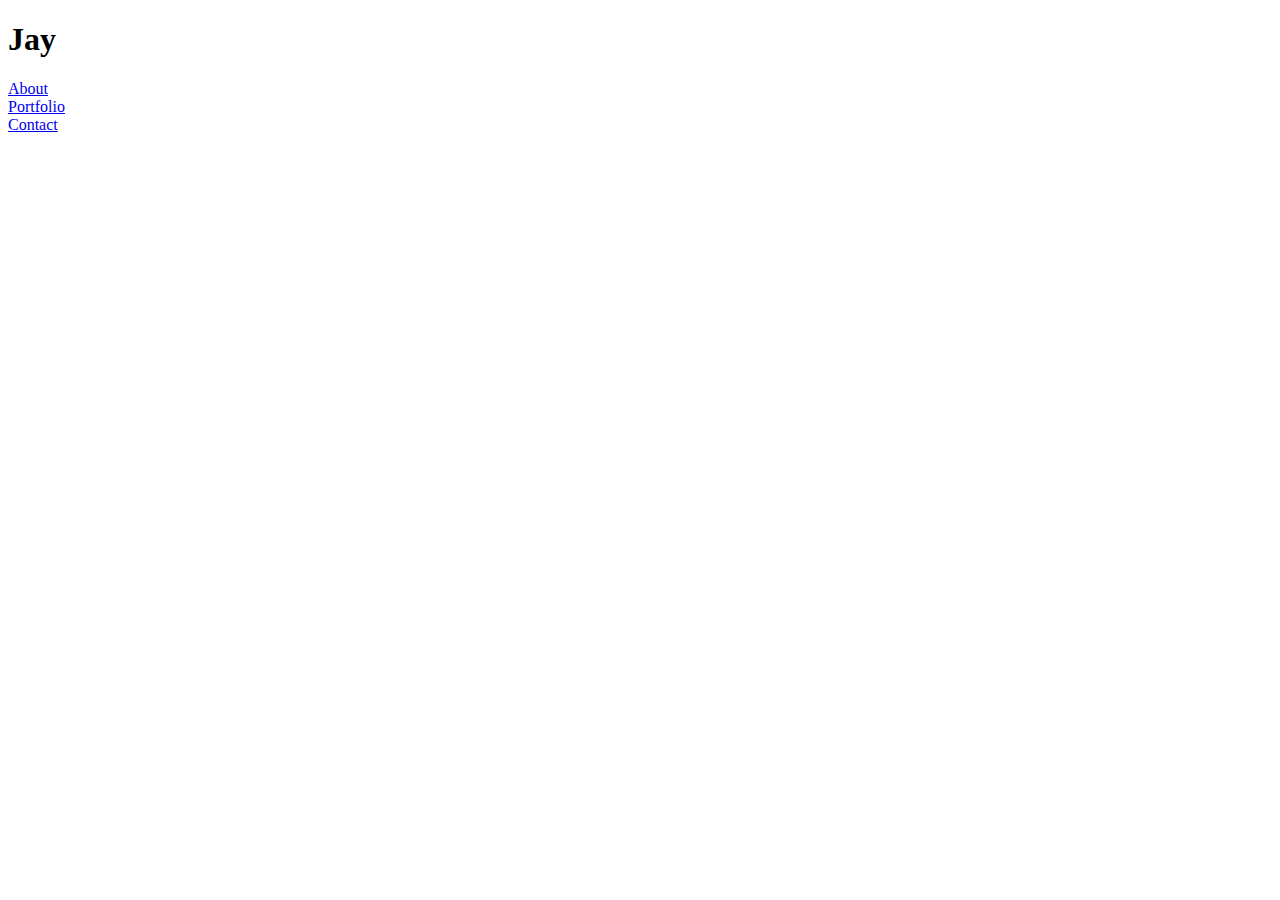
==== index.html @ 0b3d39a6 "added the stupid documents this time" ====
<!doctype html>
<html lang='en'>
  <head>
    <!-- Required meta tags -->
    <meta charset='utf-8'>
    <meta name='viewport' content='width=device-width, initial-scale=1, shrink-to-fit=no'>

    <!-- Bootstrap CSS -->
    <link rel='stylesheet' href='https://stackpath.bootstrapcdn.com/bootstrap/4.1.1/css/bootstrap.min.css' integrity='sha384-WskhaSGFgHYWDcbwN70/dfYBj47jz9qbsMId/iRN3ewGhXQFZCSftd1LZCfmhktB' crossorigin='anonymous'>
    <link rel='stylesheet' type='text/css' href='style.css'>

    <title>Jay Krauss</title>
  </head>
  <body>
    <div class='container border border-bottom-1 border-left-0 border-right-0 border-top-0 border-dark'>
        <div class='row align-items-start justify-content-md-bottom'>
          
            <div class='container'>
                <div class='row'>
                  <div class='col-sm-1 border border-bottom-0 border-left-1 border-right-1 border-top-0 border-dark bg-primary bg-gradient-primary text-white'>
                    <h1>Jay</h1>
                  </div>
                  <div class='col-sm-6'>
                    <!--Spacer-->
                  </div>
                  <div class='col-sm-1 pt-4'>
                    <a href='index.html'>About</a>
                  </div>
                  <div class='col-sm-1 pt-4'>
                    <a href='portfolio.html'>Portfolio</a>
                  </div>
                  <div class='col-sm-1 pt-4'>
                    <a href='contact.html'>Contact</a>
                  </div>
              </div>
          </div>
          <br>


    <!-- Optional JavaScript -->
    <!-- jQuery first, then Popper.js, then Bootstrap JS -->
    <script src='https://code.jquery.com/jquery-3.3.1.slim.min.js' integrity='sha384-q8i/X+965DzO0rT7abK41JStQIAqVgRVzpbzo5smXKp4YfRvH+8abtTE1Pi6jizo' crossorigin='anonymous'></script>
    <script src='https://cdnjs.cloudflare.com/ajax/libs/popper.js/1.14.3/umd/popper.min.js' integrity='sha384-ZMP7rVo3mIykV+2+9J3UJ46jBk0WLaUAdn689aCwoqbBJiSnjAK/l8WvCWPIPm49' crossorigin='anonymous'></script>
    <script src='https://stackpath.bootstrapcdn.com/bootstrap/4.1.1/js/bootstrap.min.js' integrity='sha384-smHYKdLADwkXOn1EmN1qk/HfnUcbVRZyYmZ4qpPea6sjB/pTJ0euyQp0Mk8ck+5T' crossorigin='anonymous'></script>
  </body>
</html>
---- style.css ----
body {
    background-image: url('../../Assets/Images/graystone.png'); 

}
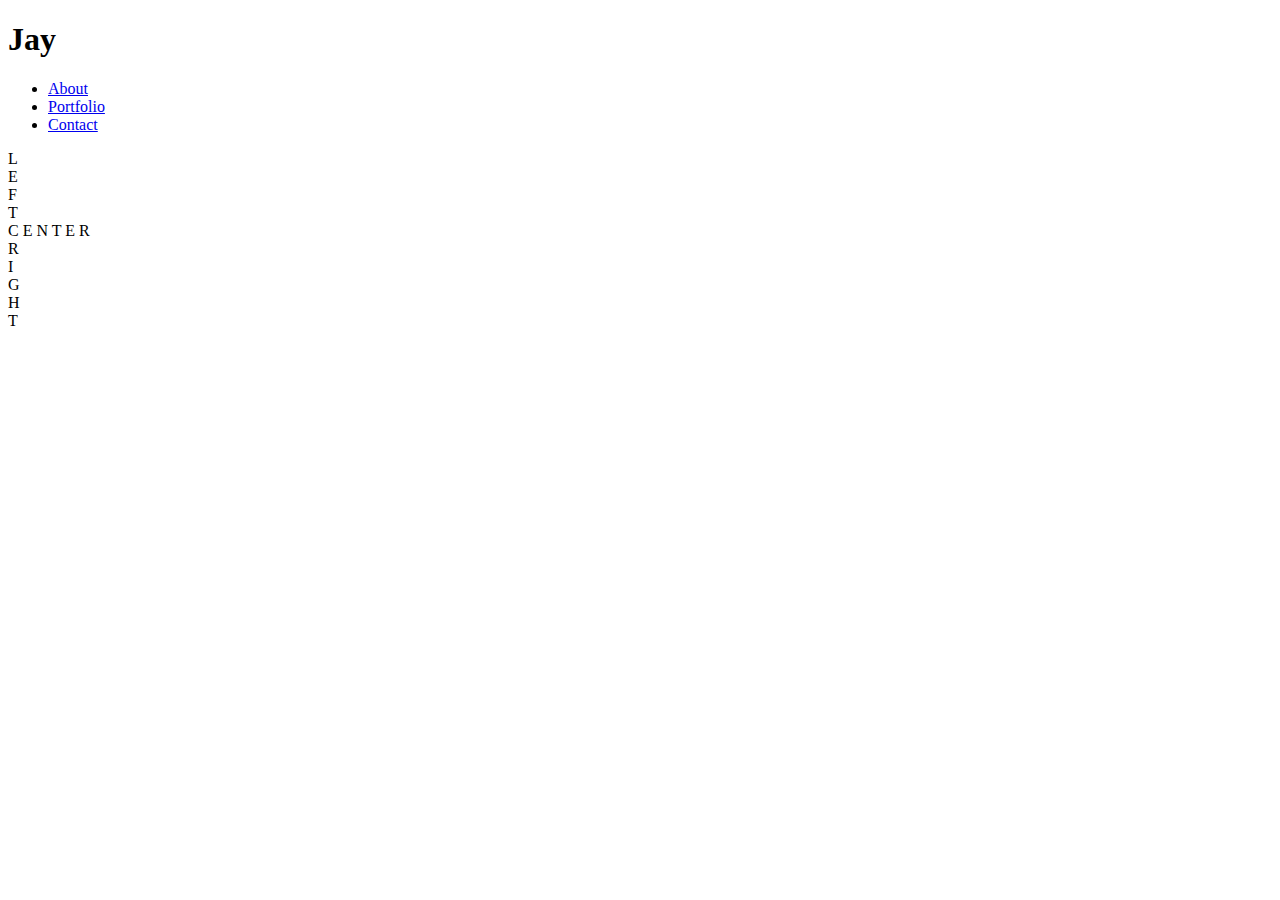
==== commit b7df6f67: "Mirrored pages" ====
--- a/index.html
+++ b/index.html
@@ -14,7 +14,6 @@
   <body>
     <div class='container border border-bottom-1 border-left-0 border-right-0 border-top-0 border-dark'>
         <div class='row align-items-start justify-content-md-bottom'>
-          
             <div class='container'>
                 <div class='row'>
                   <div class='col-sm-1 border border-bottom-0 border-left-1 border-right-1 border-top-0 border-dark bg-primary bg-gradient-primary text-white'>
@@ -23,7 +22,18 @@
                   <div class='col-sm-6'>
                     <!--Spacer-->
                   </div>
-                  <div class='col-sm-1 pt-4'>
+                  <ul class='nav'>
+                    <li class='nav-item'>
+                        <a class='nav-link active' href='index.html'>About</a>
+                    </li>
+                    <li class='nav-item'>
+                        <a class='nav-link active' href='portfolio.html'>Portfolio</a>
+                    </li>
+                    <li class='nav-item'>
+                        <a class='nav-link active' href='contact.html'>Contact</a>
+                    </li>
+                  </ul>
+                  <!--<div class='col-sm-1 pt-4'>
                     <a href='index.html'>About</a>
                   </div>
                   <div class='col-sm-1 pt-4'>
@@ -31,10 +41,23 @@
                   </div>
                   <div class='col-sm-1 pt-4'>
                     <a href='contact.html'>Contact</a>
-                  </div>
+                  </div>-->
               </div>
           </div>
-          <br>
+      </div>
+      </div>
+      <div class='col'>
+        <div class='col col-lg-1'>
+         L<br>E<br>F<br>T<br>
+        </div>
+        <div class='col col-lg-5'>
+          C E N T E R
+        </div>
+        <div class='col col-lg-1'>
+         R<br>I<br>G<br>H<br>T<br>
+        </div>
+      </div>
+   
 
 
     <!-- Optional JavaScript -->
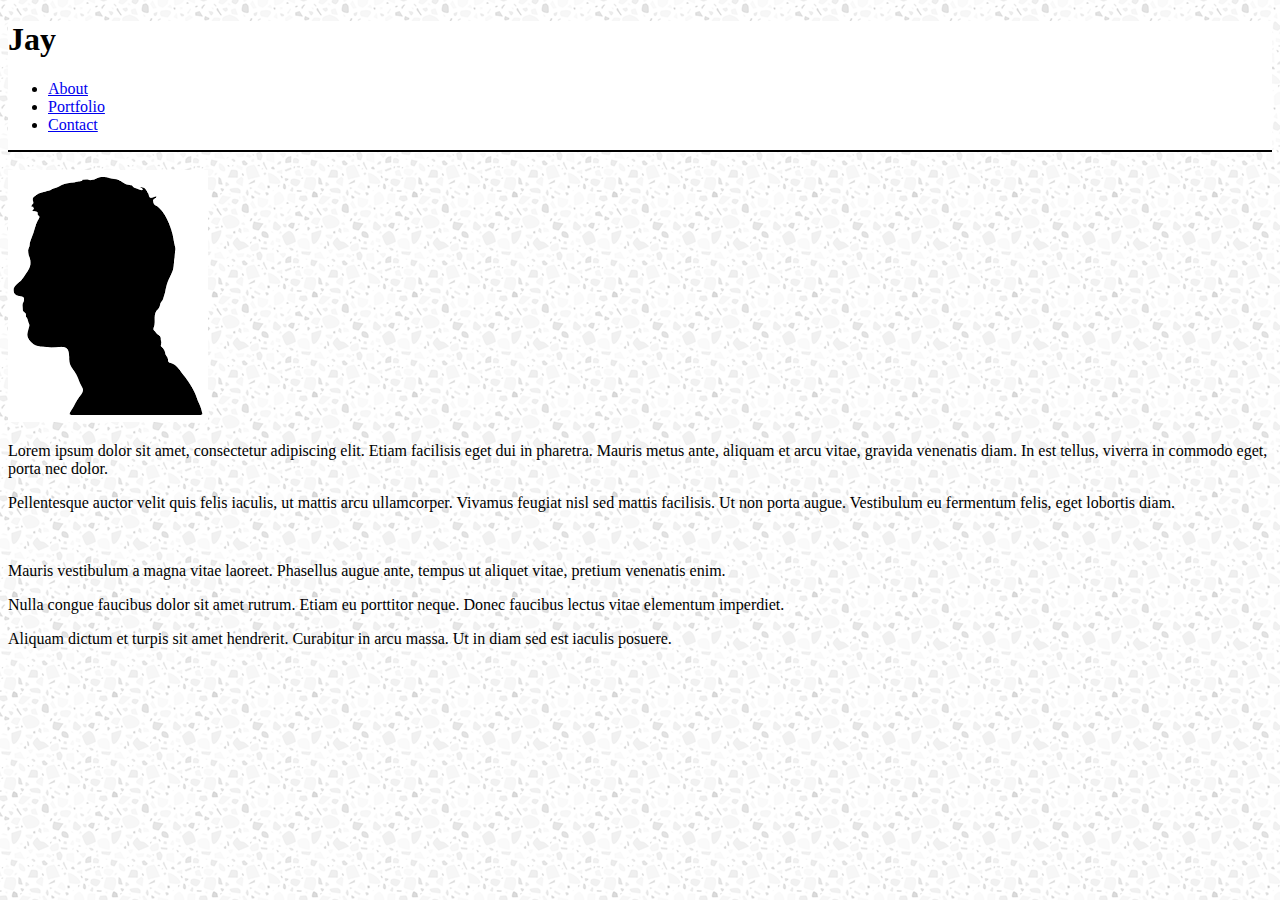
==== commit 8f9a65e3: "Completed bootstrap portion" ====
--- a/index.html
+++ b/index.html
@@ -12,15 +12,16 @@
     <title>Jay Krauss</title>
   </head>
   <body>
-    <div class='container border border-bottom-1 border-left-0 border-right-0 border-top-0 border-dark'>
+    <nav>
+    <div class='container'>
         <div class='row align-items-start justify-content-md-bottom'>
             <div class='container'>
                 <div class='row'>
-                  <div class='col-sm-1 border border-bottom-0 border-left-1 border-right-1 border-top-0 border-dark bg-primary bg-gradient-primary text-white'>
+                  <div class='col-sm-1 border border-bottom-0 border-left-1 border-right-1 border-top-0 border-dark bg-info bg-gradient-primary text-white'>
                     <h1>Jay</h1>
                   </div>
                   <div class='col-sm-6'>
-                    <!--Spacer-->
+                  <!--Spacer-->
                   </div>
                   <ul class='nav'>
                     <li class='nav-item'>
@@ -33,30 +34,38 @@
                         <a class='nav-link active' href='contact.html'>Contact</a>
                     </li>
                   </ul>
-                  <!--<div class='col-sm-1 pt-4'>
-                    <a href='index.html'>About</a>
-                  </div>
-                  <div class='col-sm-1 pt-4'>
-                    <a href='portfolio.html'>Portfolio</a>
-                  </div>
-                  <div class='col-sm-1 pt-4'>
-                    <a href='contact.html'>Contact</a>
-                  </div>-->
               </div>
           </div>
       </div>
       </div>
-      <div class='col'>
-        <div class='col col-lg-1'>
-         L<br>E<br>F<br>T<br>
-        </div>
-        <div class='col col-lg-5'>
-          C E N T E R
-        </div>
-        <div class='col col-lg-1'>
-         R<br>I<br>G<br>H<br>T<br>
+      </nav>
+      <br>
+      <div class="container">
+        <div class="jumbotron">
+          <div class="row">
+            <div class="col-xs-6 col-lg-4">
+              <img src='download.png'>
+            </div>
+            <div class="col-xs-6 col-lg-4">
+              <p>Lorem ipsum dolor sit amet, consectetur adipiscing elit. Etiam facilisis eget dui in pharetra. Mauris metus ante, aliquam et arcu vitae, gravida venenatis diam. In est tellus, viverra in commodo eget, porta nec dolor.</p>
+            </div>
+            <div class="col-xs-6 col-lg-4">
+              <p> Pellentesque auctor velit quis felis iaculis, ut mattis arcu ullamcorper. Vivamus feugiat nisl sed mattis facilisis. Ut non porta augue. Vestibulum eu fermentum felis, eget lobortis diam. </p>
+            </div>
+            <br>
+            <div class="col-xs-6 col-lg-4">
+              <p>Mauris vestibulum a magna vitae laoreet. Phasellus augue ante, tempus ut aliquet vitae, pretium venenatis enim. </p>
+            </div>
+            <div class="col-xs-6 col-lg-4">
+              <p>Nulla congue faucibus dolor sit amet rutrum. Etiam eu porttitor neque. Donec faucibus lectus vitae elementum imperdiet.  </p>
+            </div>
+            <div class="col-xs-6 col-lg-4">
+              <p>Aliquam dictum et turpis sit amet hendrerit. Curabitur in arcu massa. Ut in diam sed est iaculis posuere. </p>
+            </div>
+          </div>
         </div>
       </div>
+    </div> 
    
 
 
--- a/style.css
+++ b/style.css
@@ -1,4 +1,10 @@
 body {
-    background-image: url('../../Assets/Images/graystone.png'); 
+    background-image: url('graystone.png'); 
 
+}
+
+nav {
+    background: white;
+    border-bottom: solid black 2px;
+    
 }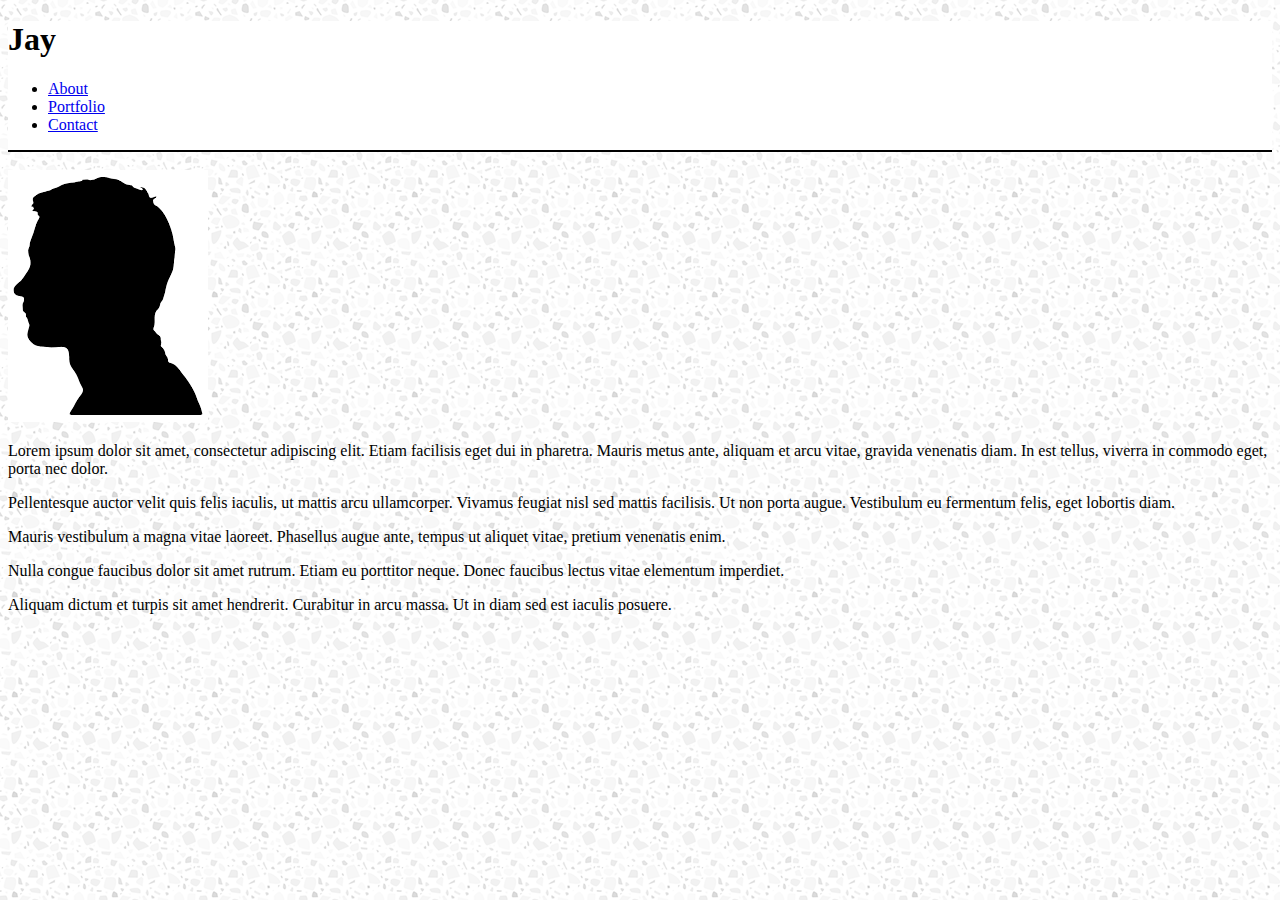
==== commit 1c547434: "Final" ====
--- a/index.html
+++ b/index.html
@@ -52,7 +52,8 @@
             <div class="col-xs-6 col-lg-4">
               <p> Pellentesque auctor velit quis felis iaculis, ut mattis arcu ullamcorper. Vivamus feugiat nisl sed mattis facilisis. Ut non porta augue. Vestibulum eu fermentum felis, eget lobortis diam. </p>
             </div>
-            <br>
+            </div>
+            <div class='row'>
             <div class="col-xs-6 col-lg-4">
               <p>Mauris vestibulum a magna vitae laoreet. Phasellus augue ante, tempus ut aliquet vitae, pretium venenatis enim. </p>
             </div>
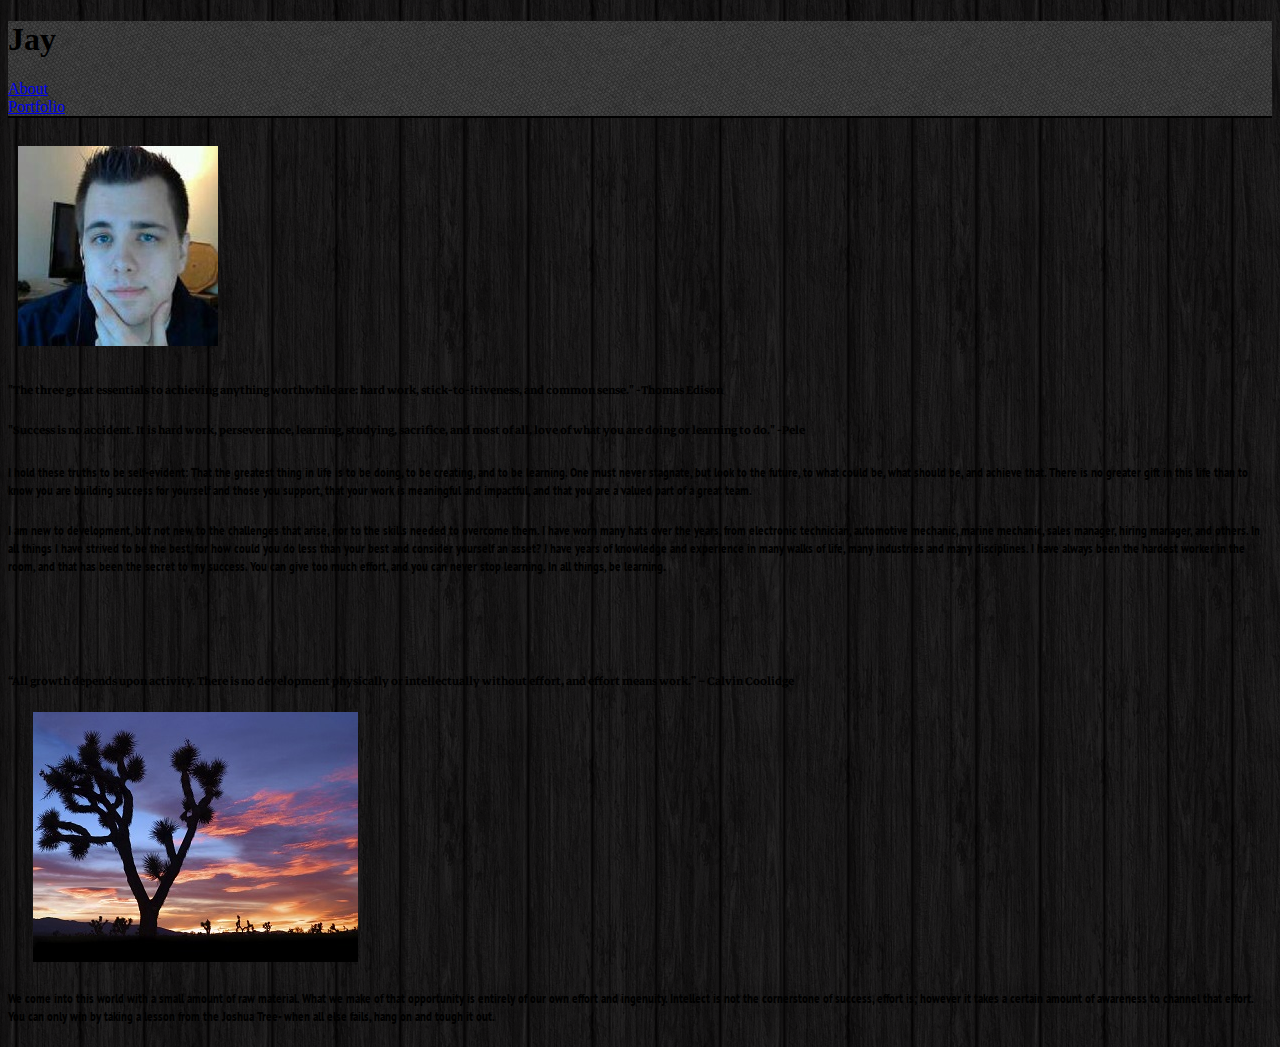
==== commit 8f9924a8: "Profile update" ====
--- a/index.html
+++ b/index.html
@@ -7,7 +7,8 @@
 
     <!-- Bootstrap CSS -->
     <link rel='stylesheet' href='https://stackpath.bootstrapcdn.com/bootstrap/4.1.1/css/bootstrap.min.css' integrity='sha384-WskhaSGFgHYWDcbwN70/dfYBj47jz9qbsMId/iRN3ewGhXQFZCSftd1LZCfmhktB' crossorigin='anonymous'>
-    <link rel='stylesheet' type='text/css' href='style.css'>
+    <link rel='stylesheet' type='text/css' href='assets/css/style.css'>
+    <link href="https://fonts.googleapis.com/css?family=Markazi+Text|PT+Sans+Narrow" rel="stylesheet">
 
     <title>Jay Krauss</title>
   </head>
@@ -17,56 +18,55 @@
         <div class='row align-items-start justify-content-md-bottom'>
             <div class='container'>
                 <div class='row'>
-                  <div class='col-sm-1 border border-bottom-0 border-left-1 border-right-1 border-top-0 border-dark bg-info bg-gradient-primary text-white'>
+                  <div class='col-sm-1 text-white'>
                     <h1>Jay</h1>
                   </div>
                   <div class='col-sm-6'>
                   <!--Spacer-->
                   </div>
-                  <ul class='nav'>
-                    <li class='nav-item'>
-                        <a class='nav-link active' href='index.html'>About</a>
-                    </li>
-                    <li class='nav-item'>
-                        <a class='nav-link active' href='portfolio.html'>Portfolio</a>
-                    </li>
-                    <li class='nav-item'>
-                        <a class='nav-link active' href='contact.html'>Contact</a>
-                    </li>
-                  </ul>
+                  <div class='col-sm-2'>
+                    <a href='index.html'type="button" class="btn btn-secondary btn-lg">About</a>
+                    </div>
+                    <div class='col-sm-2'>
+                      <a href='portfolio.html' type="button" class="btn btn-secondary btn-lg">Portfolio</a>
+                  </div>
               </div>
           </div>
       </div>
       </div>
       </nav>
       <br>
-      <div class="container">
-        <div class="jumbotron">
-          <div class="row">
-            <div class="col-xs-6 col-lg-4">
-              <img src='download.png'>
+      <div class="container main">
+          <div class='jumbotron'>
+          <div class='row'>
+            <div class="col-md-3">
+              <img src='assets/images/profile.jpg'id='profilepic'>
             </div>
-            <div class="col-xs-6 col-lg-4">
-              <p>Lorem ipsum dolor sit amet, consectetur adipiscing elit. Etiam facilisis eget dui in pharetra. Mauris metus ante, aliquam et arcu vitae, gravida venenatis diam. In est tellus, viverra in commodo eget, porta nec dolor.</p>
+            <div class="col-md-4 card-body maincard">
+              <p class='card-text'><h4>"The three great essentials to achieving anything worthwhile are: hard work, stick-to-itiveness, and common sense." -Thomas Edison</h4></p>
             </div>
-            <div class="col-xs-6 col-lg-4">
-              <p> Pellentesque auctor velit quis felis iaculis, ut mattis arcu ullamcorper. Vivamus feugiat nisl sed mattis facilisis. Ut non porta augue. Vestibulum eu fermentum felis, eget lobortis diam. </p>
+            <div class="col-md-5 card-body maincard">
+              <p class='card-text maincard'><h4>"Success is no accident. It is hard work, perseverance, learning, studying, sacrifice, and most of all, love of what you are doing or learning to do." -Pele</h4></p>
             </div>
+            <div class="col-md-12 ">
+              <p class='card-text'><h5>I hold these truths to be self-evident: That the greatest thing in life is to be doing, to be creating, and to be learning. One must never stagnate, but look to the future, to what could be, what should be, and achieve that. There is no greater gift in this life than to know you are building success for yourself and those you support, that your work is meaningful and impactful, and that you are a valued part of a great team.</h5></p>
             </div>
-            <div class='row'>
-            <div class="col-xs-6 col-lg-4">
-              <p>Mauris vestibulum a magna vitae laoreet. Phasellus augue ante, tempus ut aliquet vitae, pretium venenatis enim. </p>
+            <div class="col-md-6 card-body maincard">
+              <p class='card-text'><h5>I am new to development, but not new to the challenges that arise, nor to the skills needed to overcome them. I have worn many hats over the years, from electronic technician, automotive mechanic, marine mechanic, sales manager, hiring manager, and others. In all things I have strived to be the best, for how could you do less than your best and consider yourself an asset? I have years of knowledge and experience in many walks of life, many industries and many disciplines. I have always been the hardest worker in the room, and that has been the secret to my success. You can give too much effort, and you can never stop learning. In all things, be learning.</h5></p>
             </div>
-            <div class="col-xs-6 col-lg-4">
-              <p>Nulla congue faucibus dolor sit amet rutrum. Etiam eu porttitor neque. Donec faucibus lectus vitae elementum imperdiet.  </p>
+            <div class="col-md-5 card-body maincard">
+              <p class='card-text'><br><br><br><h4>“All growth depends upon activity. There is no development physically or intellectually without effort, and effort means work.” – Calvin Coolidge</h4></p>
             </div>
-            <div class="col-xs-6 col-lg-4">
-              <p>Aliquam dictum et turpis sit amet hendrerit. Curabitur in arcu massa. Ut in diam sed est iaculis posuere. </p>
+            <div class="col-md-5 card-body maincard">
+              <img src='assets/images/joshuatree.jpg'id='joshuatree'>
+            </div>
+            <div class="col-md-6 card-body maincard">
+              <p class='card-text'><h5>We come into this world with a small amount of raw material. What we make of that opportunity is entirely of our own effort and ingenuity. Intellect is not the cornerstone of success, effort is; however it takes a certain amount of awareness to channel that effort. You can only win by taking a lesson from the Joshua Tree- when all else fails, hang on and tough it out.</h5></p>
             </div>
           </div>
-        </div>
-      </div>
-    </div> 
+    </div>
+  </div>
+
    
 
 
--- a/assets/css/style.css
+++ b/assets/css/style.css
@@ -0,0 +1,32 @@
+body {
+    background-image: url('../../assets/images/dark_wood.png'); 
+
+}
+
+nav {
+    background-image: url('../../assets/images/irongrip.png');
+    border-bottom: solid black 2px;
+    
+}
+
+.beat, .simpsons, .gify {
+    margin-bottom:15px;
+    background-color: lightgray;
+    height: 275px;
+}
+
+#profilepic {
+    margin: 10px;
+}
+
+#joshuatree {
+    margin-left: 25px;
+}
+
+h4 {
+    font-family: 'Markazi Text', serif;
+}
+
+h5 {
+    font-family: 'PT Sans Narrow', sans-serif;
+}